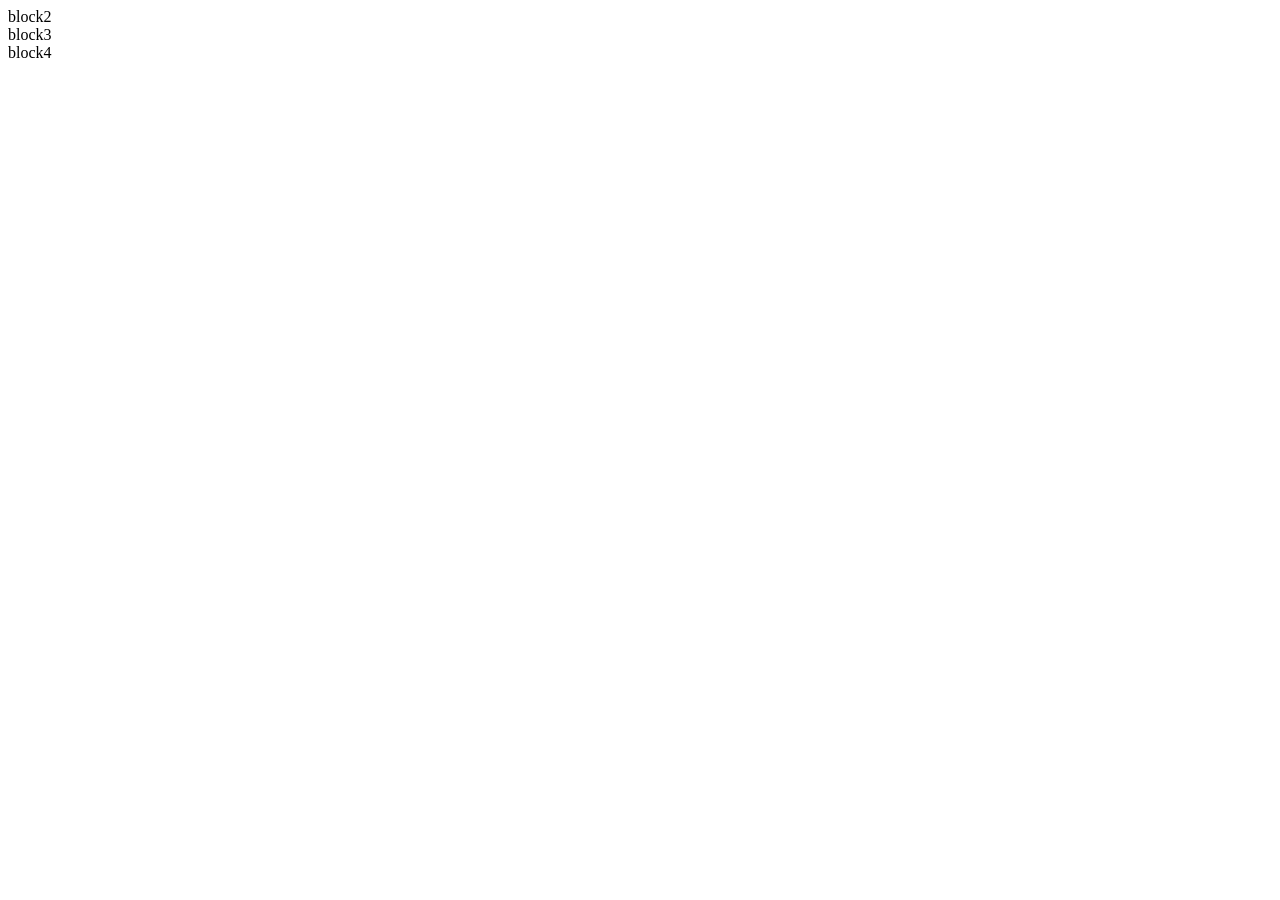
==== revisionhtml.html @ 4f433cdc "Add files via upload" ====
<!doctype html>
<html>
<head>
<title>PosiFlottant</title>
<meta charset="utf-8">
</head>
<body>
<div class="conteneur">
<div class="box">block2 </div>
<div class="box"> block3</div>
<div class="box">block4</div>
</div>
</body>
</html>
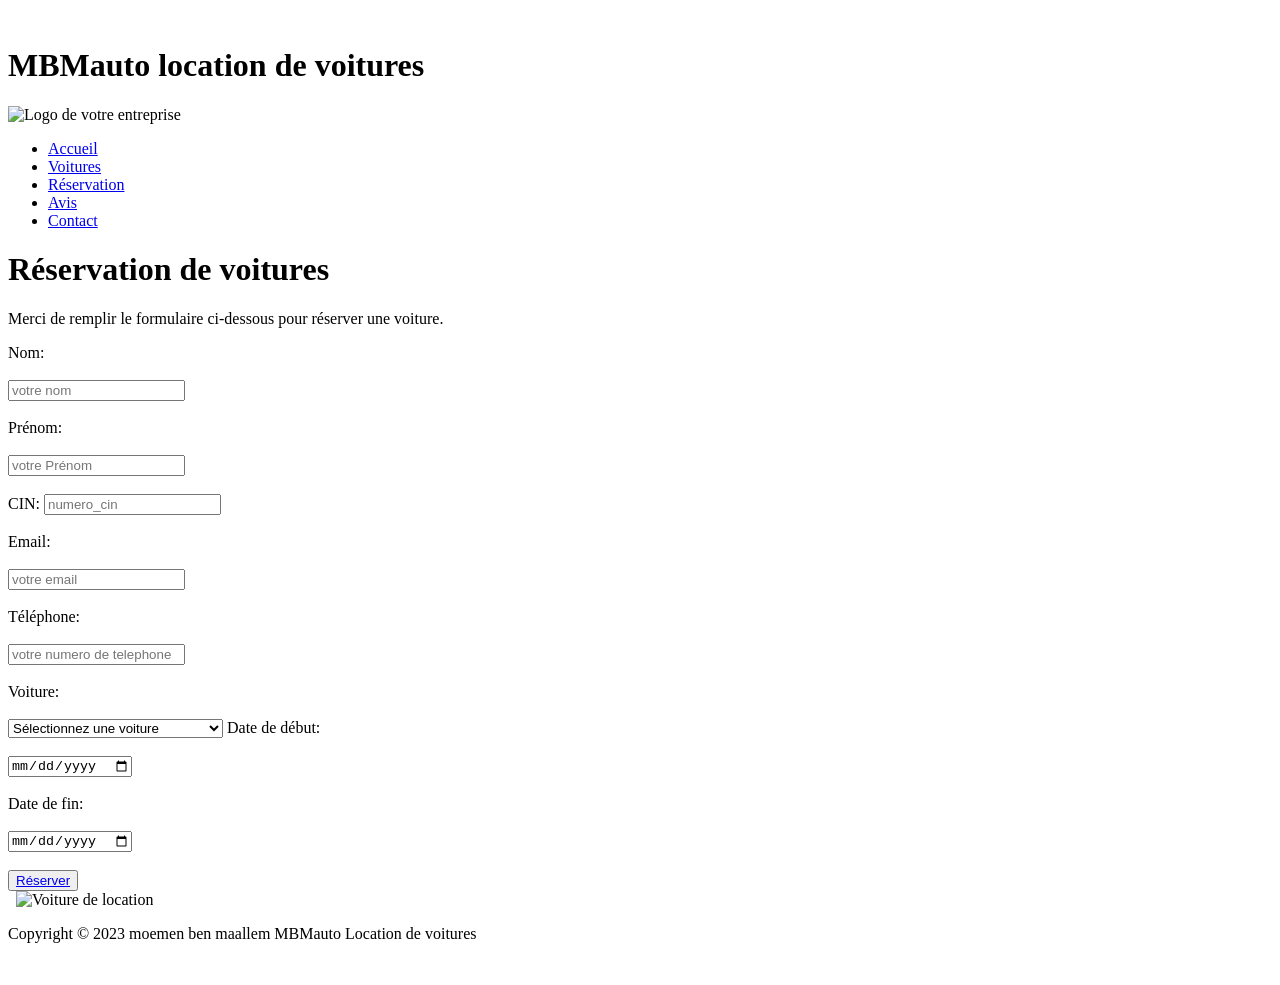
==== commit 14fb42b1: "Update reservation.html" ====
--- a/revisionhtml.html
+++ b/revisionhtml.html
@@ -1,14 +1,74 @@
-<!doctype html>
-<html>
-<head>
-<title>PosiFlottant</title>
-<meta charset="utf-8">
-</head>
-<body>
-<div class="conteneur">
-<div class="box">block2 </div>
-<div class="box"> block3</div>
-<div class="box">block4</div>
-</div>
-</body>
-</html>+<!DOCTYPE html>
+<html> 
+
+<head> 
+    <meta charset="UTF-8">
+	<title >Réservation</title>
+    <link rel="icon" href="mbmautomedia/logombmauto.png"  >
+	<link rel="stylesheet" href="style.css">
+</head> 
+
+<body > 
+    <!-- Entête de la page -->
+	<header>
+		<h1 aling="center" >MBMauto location de voitures</h1>
+		<img src="mbmautomedia/logombmauto.png" alt="Logo de votre entreprise" class="logo">
+		<nav>
+			<ul>		
+		<li><a href="MBMauto.html">Accueil</a></li>
+        <li><a href="voitures.html">Voitures</a></li>
+        <li><a href="reservation.html">Réservation</a></li>
+        <li><a href="avis.html">Avis</a></li>
+		<li><a href="contact.html">Contact</a></li>
+			</ul>
+		</nav>
+	</header>
+    <main>
+        <h1>Réservation de voitures</h1>
+        <p>Merci de remplir le formulaire ci-dessous pour réserver une voiture.</p>
+        
+        <form>
+          <label for="nom">Nom:</label><br><br>
+          <input type="text" id="nom" name="nom" required placeholder="votre nom"><br><br>
+          <label for="nom">Prénom:</label><br><br>
+          <input type="text" id="prenom" name="prenom" required placeholder="votre Prénom"><br><br>
+          <label for="cin">CIN:</label>
+          <input type="text" name="cin" id="cin"required pattern="[0-9]{8}" placeholder="numero_cin" required><br><br>
+          <label for="email">Email:</label><br><br>
+          <input type="email" id="email" name="email" placeholder="votre email" required><br><br>
+          
+          <label for="telephone">Téléphone:</label><br><br>
+          <input type="tel" id="telephone" name="telephone" placeholder="votre numero de telephone" required><br><br>
+          
+          <label for="voiture">Voiture:</label><br><br>
+          <select id="voiture" name="voiture"><br><br>
+            <option value="">Sélectionnez une voiture</option>
+            <option value="voiture1">Modéle SKODA FABIA</option>
+            <option value="voiture2">Modéle POLO 8</option>
+            <option value="voiture3">Modéle SEAT IBIZA</option>
+            <option value="voiture1">Modéle PEUGEOT 208</option>
+            <option value="voiture2">Modéle MERCEDES-BENZ CLA</option>
+            <option value="voiture3">Modéle BMW SERIE 7</option>
+           
+          </select>
+          
+          <label for="date-debut">Date de début:</label><br><br>
+          <input type="date" id="date-debut" name="date-debut" required><br><br>
+          
+          <label for="date-fin">Date de fin:</label><br><br>
+          <input type="date" id="date-fin" name="date-fin" required><br><br>
+          
+          <button type="submit" aligne = "right"><a href="felicitation.html">Réserver</a></button>
+        </form>  
+        <img aligne="center" src="mbmautomedia/logombmauto.png" alt="Voiture de location">
+     
+    </body>
+
+    </main>
+
+    <footer>
+		<p>Copyright © 2023 moemen ben maallem MBMauto Location de voitures</p>
+	</footer>
+  </body>
+
+</html>
